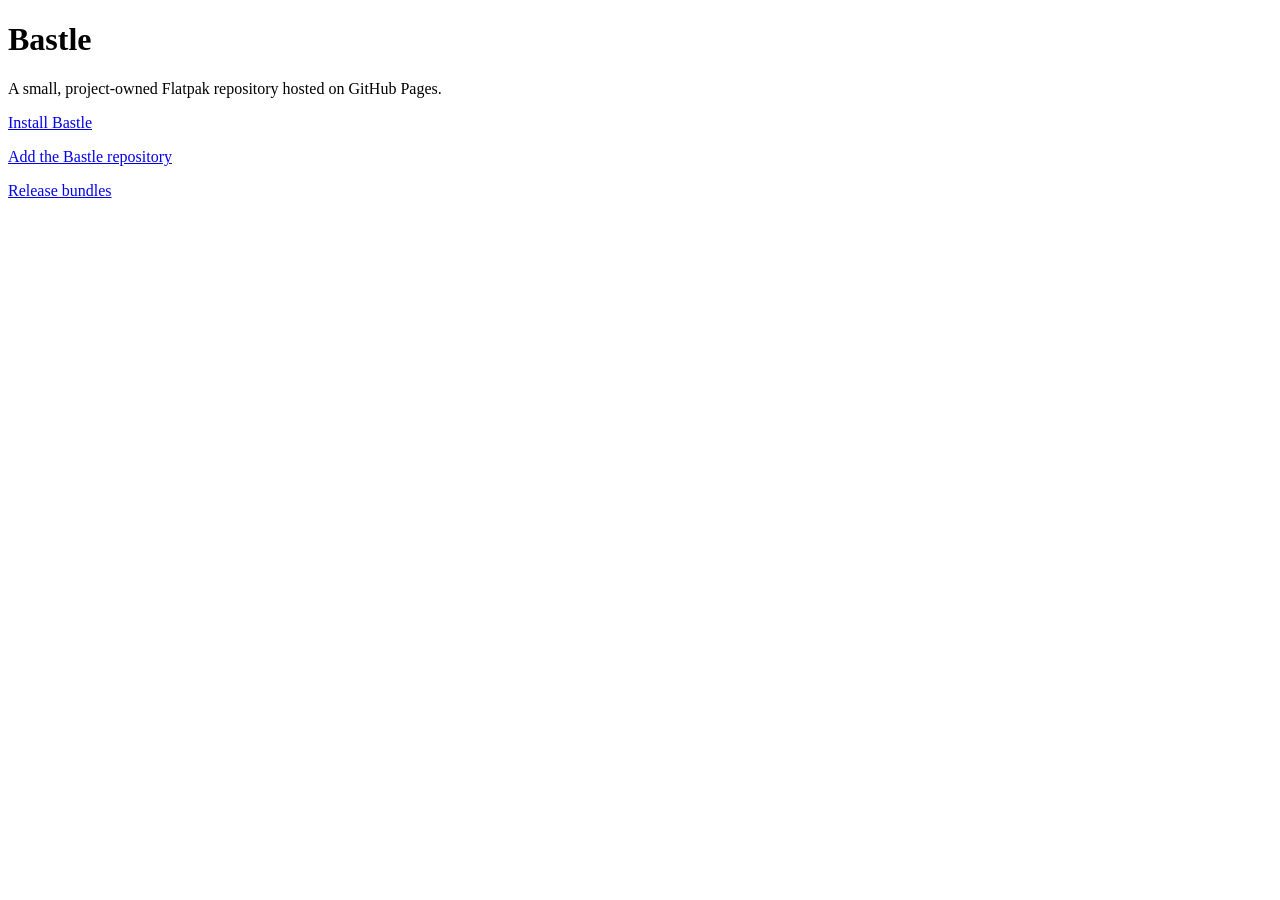
==== packaging/index.html @ 3900ac15 "Finalize embedded Chromium release and project independence" ====
<!doctype html>
<html lang="en">
  <head>
    <meta charset="utf-8">
    <meta name="viewport" content="width=device-width, initial-scale=1">
    <title>Bastle Flatpak Repository</title>
  </head>
  <body>
    <main>
      <h1>Bastle</h1>
      <p>A small, project-owned Flatpak repository hosted on GitHub Pages.</p>
      <p><a href="bastle.flatpakref">Install Bastle</a></p>
      <p><a href="bastle.flatpakrepo">Add the Bastle repository</a></p>
      <p><a href="https://github.com/Cheviiot/bastle/releases">Release bundles</a></p>
    </main>
  </body>
</html>
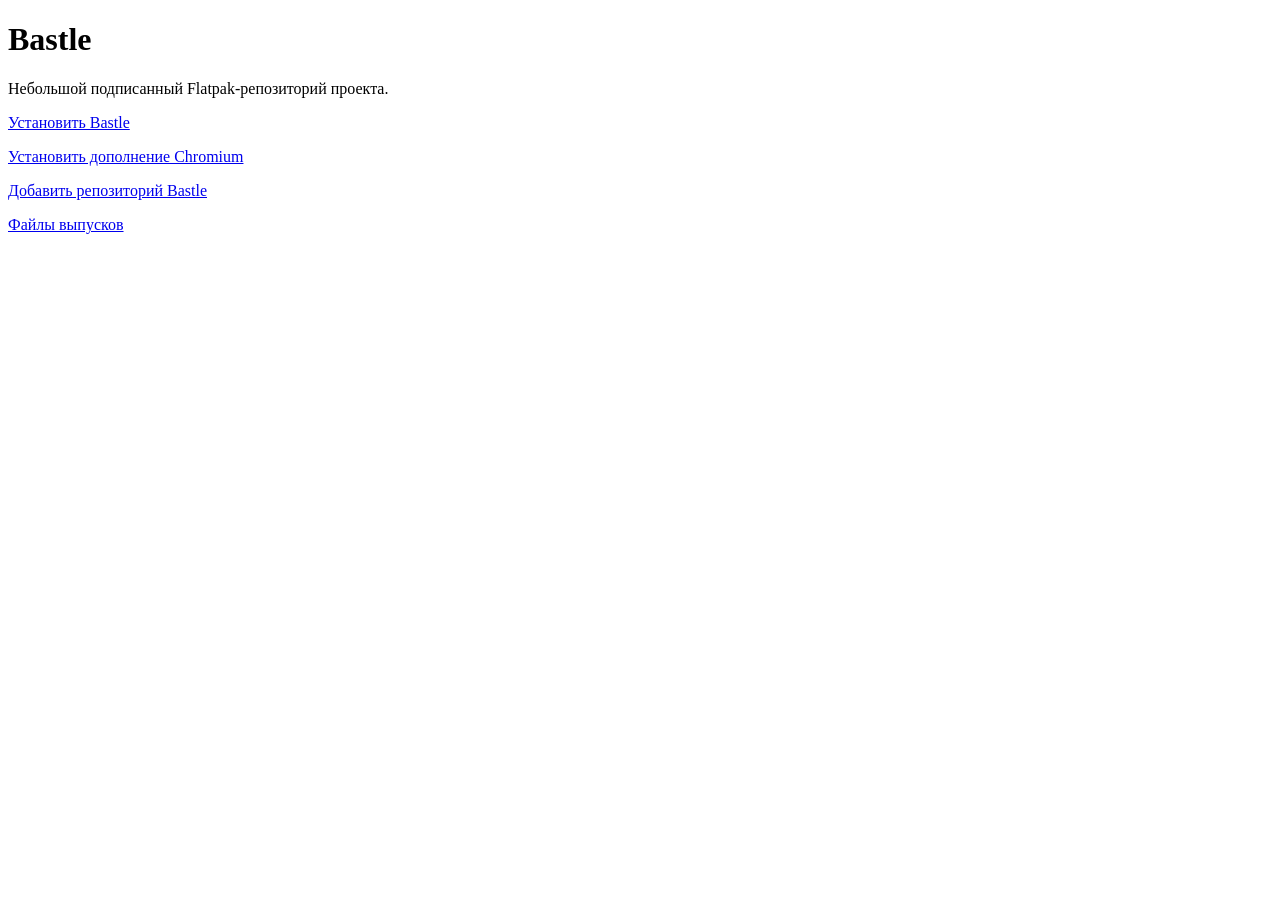
==== commit 02146ad7: "feat: package Chromium as a Flatpak add-on" ====
--- a/packaging/index.html
+++ b/packaging/index.html
@@ -1,17 +1,18 @@
 <!doctype html>
-<html lang="en">
+<html lang="ru">
   <head>
     <meta charset="utf-8">
     <meta name="viewport" content="width=device-width, initial-scale=1">
-    <title>Bastle Flatpak Repository</title>
+    <title>Репозиторий Bastle</title>
   </head>
   <body>
     <main>
       <h1>Bastle</h1>
-      <p>A small, project-owned Flatpak repository hosted on GitHub Pages.</p>
-      <p><a href="bastle.flatpakref">Install Bastle</a></p>
-      <p><a href="bastle.flatpakrepo">Add the Bastle repository</a></p>
-      <p><a href="https://github.com/Cheviiot/bastle/releases">Release bundles</a></p>
+      <p>Небольшой подписанный Flatpak-репозиторий проекта.</p>
+      <p><a href="bastle.flatpakref">Установить Bastle</a></p>
+      <p><a href="bastle-chromium.flatpakref">Установить дополнение Chromium</a></p>
+      <p><a href="bastle.flatpakrepo">Добавить репозиторий Bastle</a></p>
+      <p><a href="https://github.com/Cheviiot/bastle/releases">Файлы выпусков</a></p>
     </main>
   </body>
 </html>
